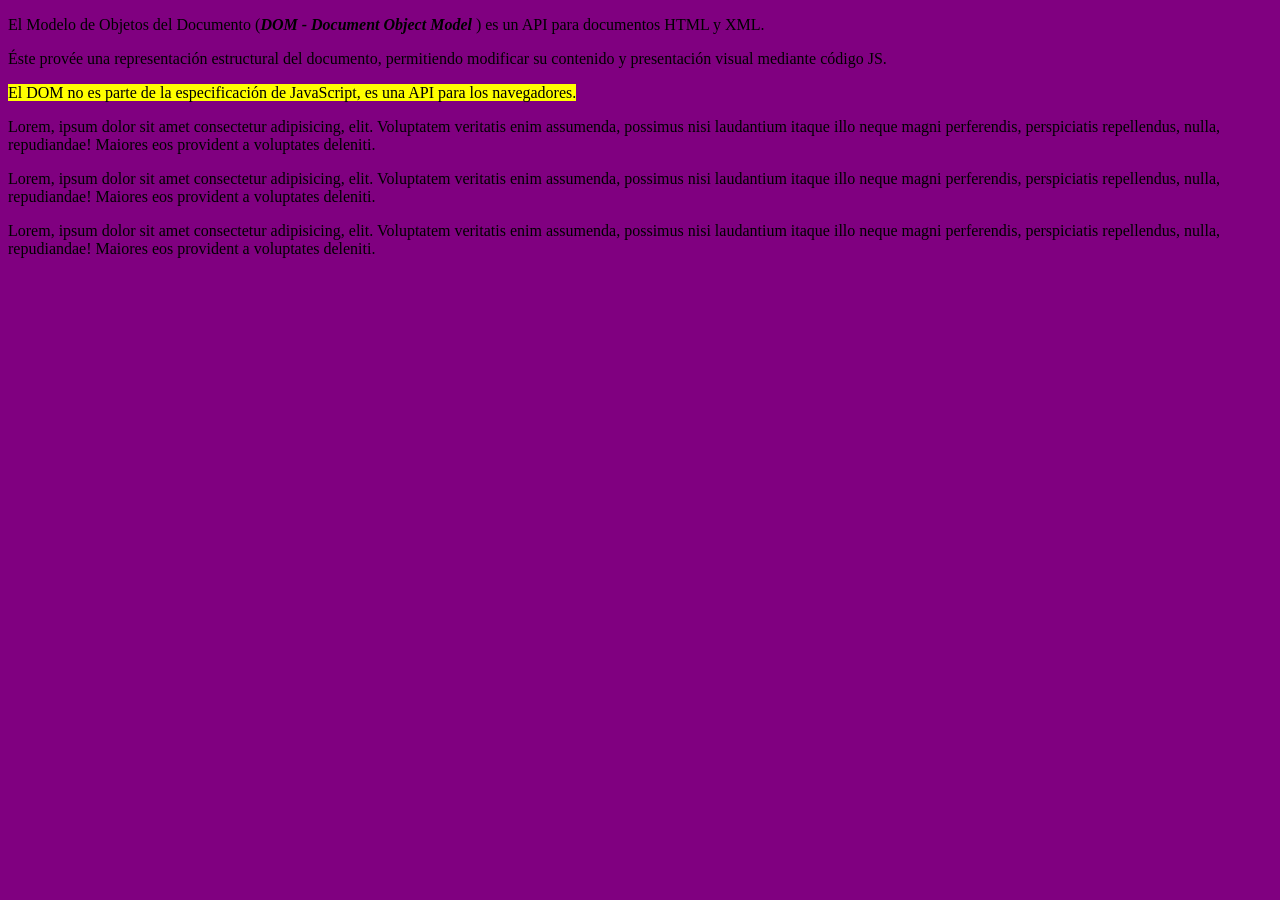
==== practicas-anki-JS/index.html @ cd0904b8 "practicas random && renombre de carpeta" ====
<!DOCTYPE html>
<html lang="es">
<head>
  <meta charset="UTF-8">
  <meta name="viewport" content="width=device-width, initial-scale=1.0">
  <title>Practicas Anki JS</title>
  <link rel="stylesheet" href="style.css">
  <style type="text/css">
    :root {
      --bg-color: purple;

    }
  </style>
</head>
<body>
  
  <div id="div" title="title">
    <p class="miClase" id="primerParrafo">Lorem, ipsum dolor sit amet consectetur adipisicing, elit. Voluptatem veritatis enim assumenda, possimus nisi laudantium itaque illo neque magni perferendis, perspiciatis repellendus, nulla, repudiandae! Maiores eos provident a voluptates deleniti.</p>
    <p>Lorem, ipsum dolor sit amet consectetur adipisicing, elit. Voluptatem veritatis enim assumenda, possimus nisi laudantium itaque illo neque magni perferendis, perspiciatis repellendus, nulla, repudiandae! Maiores eos provident a voluptates deleniti.</p>
    <p>Lorem, ipsum dolor sit amet consectetur adipisicing, elit. Voluptatem veritatis enim assumenda, possimus nisi laudantium itaque illo neque magni perferendis, perspiciatis repellendus, nulla, repudiandae! Maiores eos provident a voluptates deleniti.</p>
    <p>Lorem, ipsum dolor sit amet consectetur adipisicing, elit. Voluptatem veritatis enim assumenda, possimus nisi laudantium itaque illo neque magni perferendis, perspiciatis repellendus, nulla, repudiandae! Maiores eos provident a voluptates deleniti.</p>
  </div>

  
  <script type="text/javascript" src="anki.js"></script>
</body>
</html>
---- practicas-anki-JS/style.css ----
:root{
  --font-size: 4em;
}
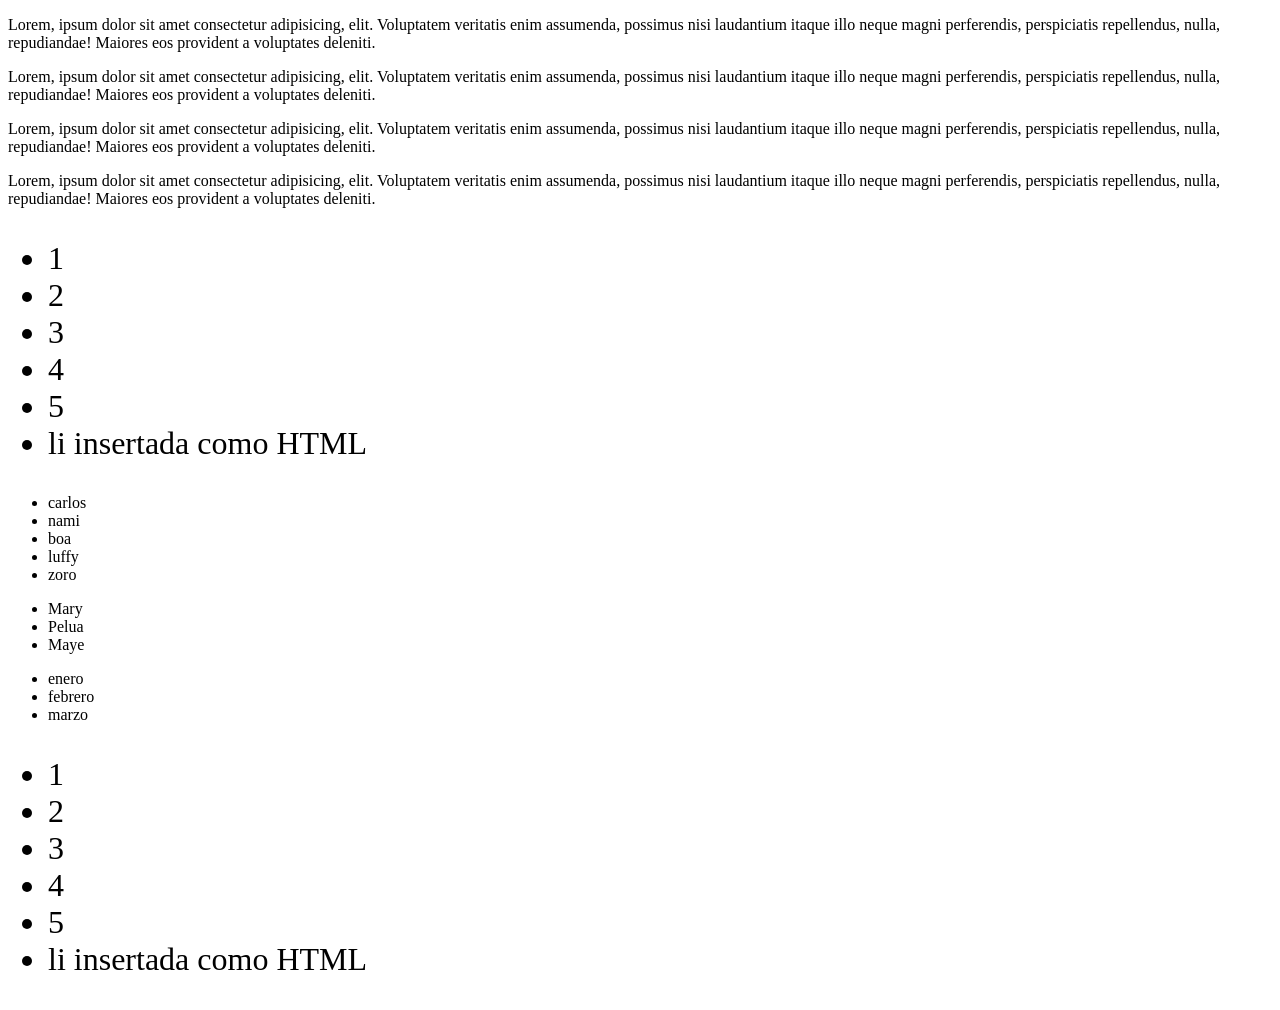
==== commit fe09e282: "practicas random de anki" ====
--- a/practicas-anki-JS/index.html
+++ b/practicas-anki-JS/index.html
@@ -10,6 +10,10 @@
       --bg-color: purple;
 
     }
+
+    #ul{
+      font-size: 2em;
+    }
   </style>
 </head>
 <body>
@@ -21,6 +25,15 @@
     <p>Lorem, ipsum dolor sit amet consectetur adipisicing, elit. Voluptatem veritatis enim assumenda, possimus nisi laudantium itaque illo neque magni perferendis, perspiciatis repellendus, nulla, repudiandae! Maiores eos provident a voluptates deleniti.</p>
   </div>
 
+  <ul id="ul">
+    <li>1</li>
+    <li>2</li>
+    <li>3</li>
+    <li>4</li>
+    <li>5</li>
+  </ul>
+
+  
   
   <script type="text/javascript" src="anki.js"></script>
 </body>
